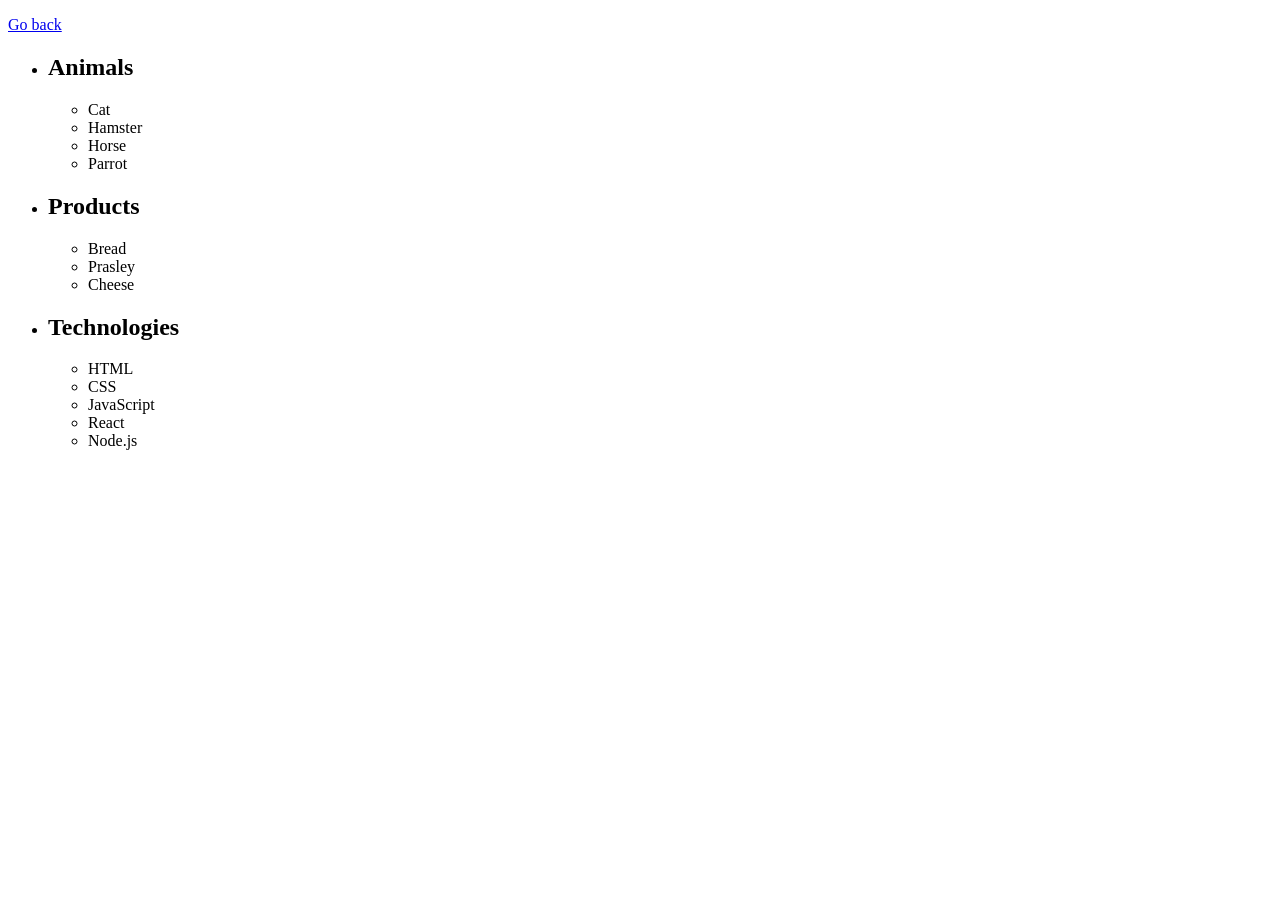
==== task-1.html @ 0eaadb98 "fix" ====
<!DOCTYPE html>
<html lang="en">
  <head>
    <meta charset="UTF-8" />
    <meta http-equiv="X-UA-Compatible" content="IE=edge" />
    <meta name="viewport" content="width=device-width, initial-scale=1.0" />
    <title>Task 1</title>
    <link rel="stylesheet" href="css/common.css" />
  </head>
  <body>
    <p><a href="index.html">Go back</a></p>

    <ul id="categories">
      <li class="item">
        <h2>Animals</h2>

        <ul>
          <li>Cat</li>
          <li>Hamster</li>
          <li>Horse</li>
          <li>Parrot</li>
        </ul>
      </li>
      <li class="item">
        <h2>Products</h2>

        <ul>
          <li>Bread</li>
          <li>Prasley</li>
          <li>Cheese</li>
        </ul>
      </li>
      <li class="item">
        <h2>Technologies</h2>

        <ul>
          <li>HTML</li>
          <li>CSS</li>
          <li>JavaScript</li>
          <li>React</li>
          <li>Node.js</li>
        </ul>
      </li>
    </ul>

    <script src="./js/task-1.js" type="module"></script>
  </body>
</html>
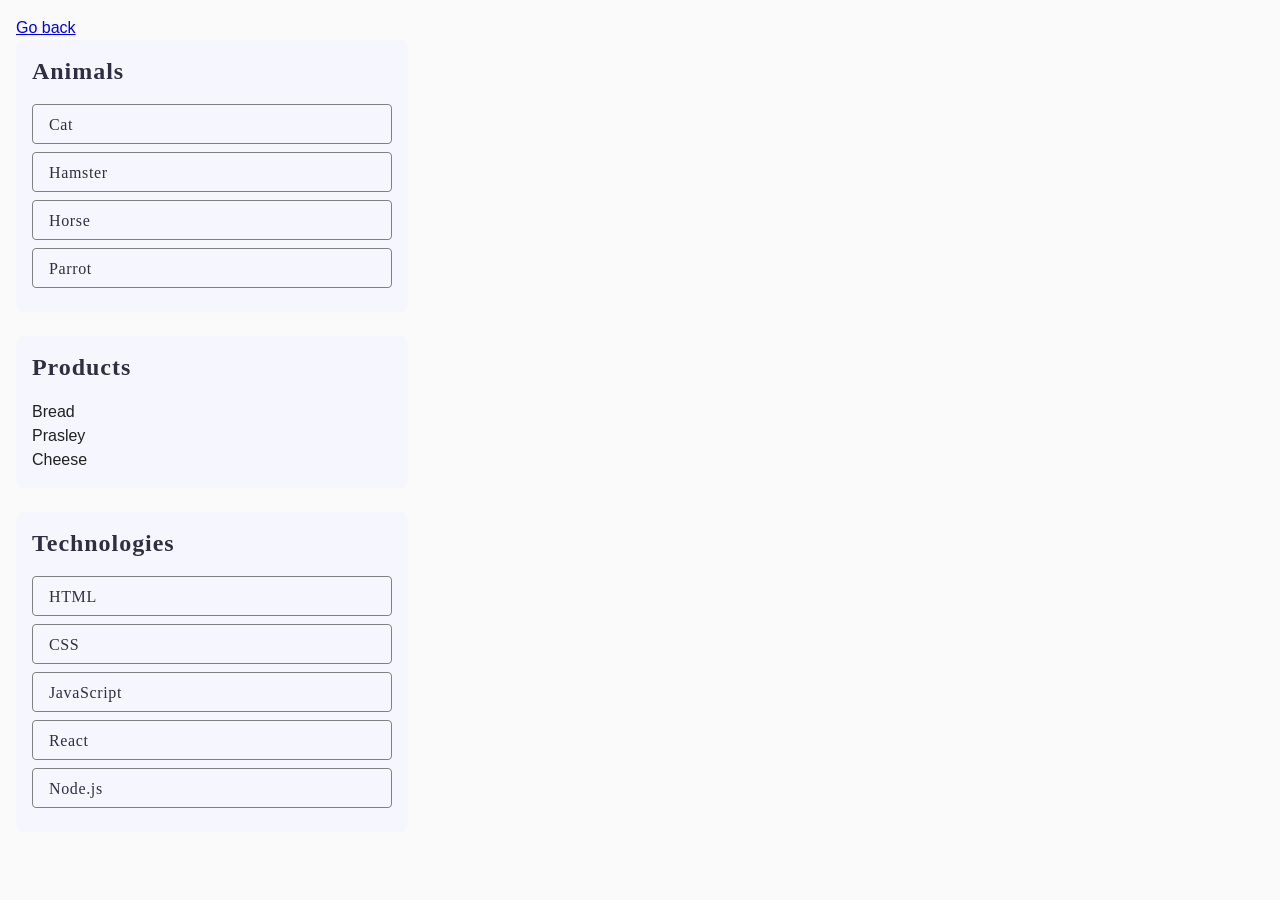
==== commit ba8b0051: "some fix" ====
--- a/task-1.html
+++ b/task-1.html
@@ -12,33 +12,33 @@
 
     <ul id="categories">
       <li class="item">
-        <h2>Animals</h2>
+        <h2 class = "text">Animals</h2>
 
         <ul>
-          <li>Cat</li>
-          <li>Hamster</li>
-          <li>Horse</li>
-          <li>Parrot</li>
+          <li class="border">Cat</li>
+          <li class="border">Hamster</li>
+          <li class="border">Horse</li>
+          <li class="border">Parrot</li>
         </ul>
       </li>
       <li class="item">
-        <h2>Products</h2>
+        <h2 class="text">Products</h2>
 
         <ul>
-          <li>Bread</li>
-          <li>Prasley</li>
-          <li>Cheese</li>
+          <li >Bread</li>
+          <li >Prasley</li>
+          <li >Cheese</li>
         </ul>
       </li>
       <li class="item">
-        <h2>Technologies</h2>
+        <h2 class="text">Technologies</h2>
 
         <ul>
-          <li>HTML</li>
-          <li>CSS</li>
-          <li>JavaScript</li>
-          <li>React</li>
-          <li>Node.js</li>
+          <li class="border">HTML</li>
+          <li class="border">CSS</li>
+          <li class="border">JavaScript</li>
+          <li class="border">React</li>
+          <li class="border">Node.js</li>
         </ul>
       </li>
     </ul>
--- a/css/common.css
+++ b/css/common.css
@@ -0,0 +1,64 @@
+* {
+  box-sizing: border-box;
+}
+
+body {
+  margin: 16px;
+  font-family: -apple-system, BlinkMacSystemFont, 'Segoe UI', Roboto, Oxygen,
+    Ubuntu, Cantarell, 'Open Sans', 'Helvetica Neue', sans-serif;
+  -webkit-font-smoothing: antialiased;
+  -moz-osx-font-smoothing: grayscale;
+  background-color: #fafafa;
+  color: #212121;
+  line-height: 1.5;
+  
+}
+h1,
+h2,
+h3,
+h4,
+h5,
+h6,
+p {
+  margin: 0;
+}
+ul {
+  margin: 0;
+  padding: 0;
+  list-style: none;
+}
+.item{
+  display: flex;
+  padding: 16px;
+  flex-direction: column;
+  align-items: flex-start;
+  width: 392px;
+  gap: 16px;
+  border-radius: 8px;
+  background: #F6F6FE;
+  margin-bottom: 24px;
+}
+
+.text{
+  color: #2E2F42;
+font-family: Montserrat;
+font-size: 24px;
+font-weight: 600;
+line-height: 1.33;
+letter-spacing: 0.04em;
+/* margin: 0 0 16px 0; */
+}
+.border{
+  border-radius: 4px;
+border: 1px solid #808080;
+width: 360px;
+height: 40px;
+flex-shrink: 0;
+color: #2E2F42;
+font-family: Montserrat;
+font-size: 16px;
+line-height: 1.5;
+letter-spacing: 0.04em;
+padding: 8px 0 8px 16px;
+margin-bottom: 8px;
+}
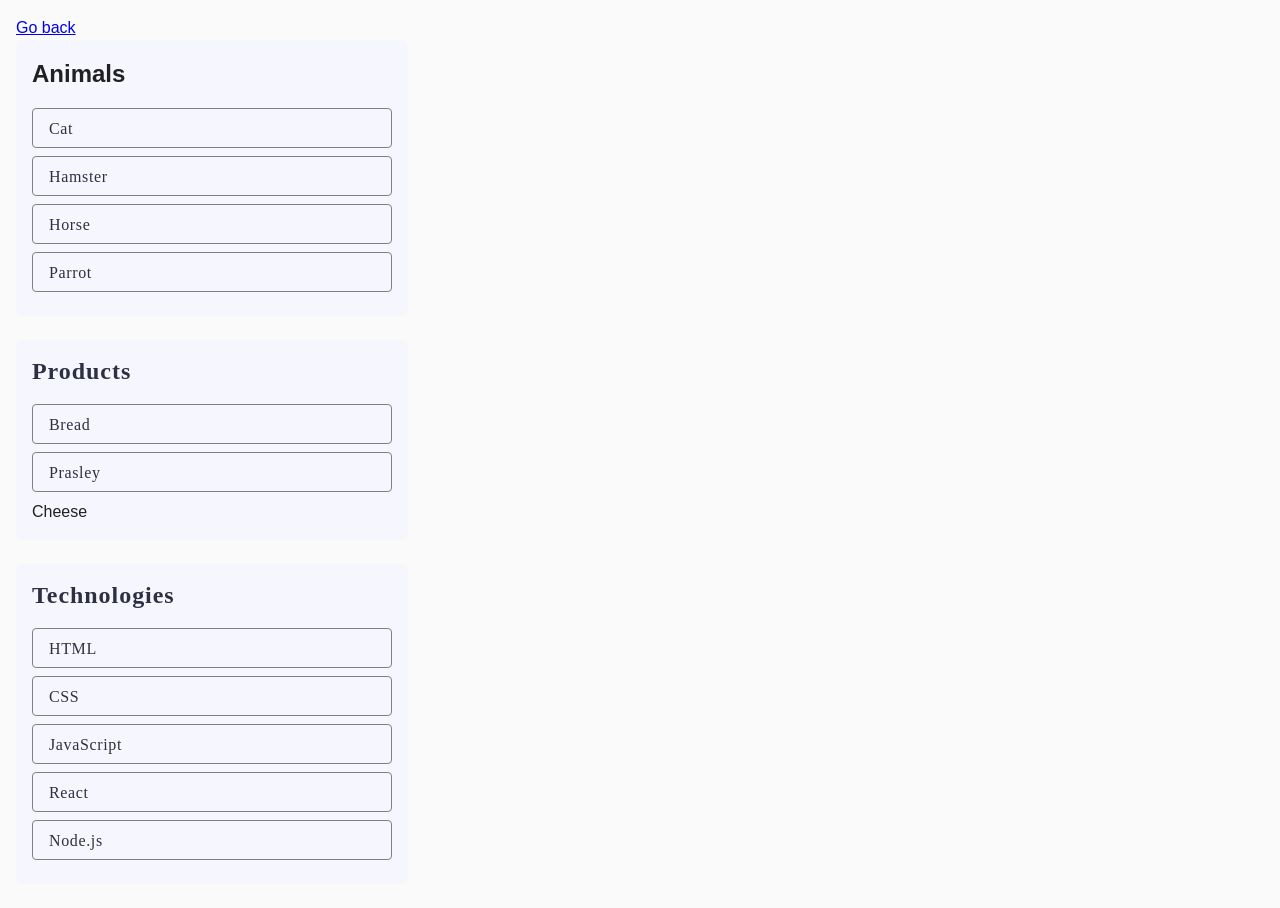
==== commit 1c1867b4: "updatetasks" ====
--- a/task-1.html
+++ b/task-1.html
@@ -12,7 +12,7 @@
 
     <ul id="categories">
       <li class="item">
-        <h2 class = "text">Animals</h2>
+        <h2 >Animals</h2>
 
         <ul>
           <li class="border">Cat</li>
@@ -25,8 +25,8 @@
         <h2 class="text">Products</h2>
 
         <ul>
-          <li >Bread</li>
-          <li >Prasley</li>
+          <li class="border">Bread</li>
+          <li class="border">Prasley</li>
           <li >Cheese</li>
         </ul>
       </li>
--- a/css/common.css
+++ b/css/common.css
@@ -46,7 +46,6 @@
 font-weight: 600;
 line-height: 1.33;
 letter-spacing: 0.04em;
-/* margin: 0 0 16px 0; */
 }
 .border{
   border-radius: 4px;
@@ -62,3 +61,35 @@
 padding: 8px 0 8px 16px;
 margin-bottom: 8px;
 }
+.gallery{
+  display: flex;
+  flex-direction: block;
+  flex-wrap: wrap;
+  align-items: center;
+  justify-content: center;
+  column-gap: 24px;
+  row-gap: 48px;
+}
+.gallery img{
+  width: calc((100% - 48px) / 3);
+}
+.input{
+  width: 360px;
+  height: 40px;
+  flex-shrink: 0;
+  border-radius: 4px;
+border: 1px solid #808080;
+font-family: Montserrat;
+font-weight: 400;
+line-height: 1.5;
+letter-spacing: 0.04em;
+padding: 8px 16px;
+margin-bottom: 16px;
+}
+.title{
+font-family: Montserrat;
+font-size: 24px;
+font-weight: 600;
+line-height: 1.3;
+letter-spacing: 0.04em;
+}
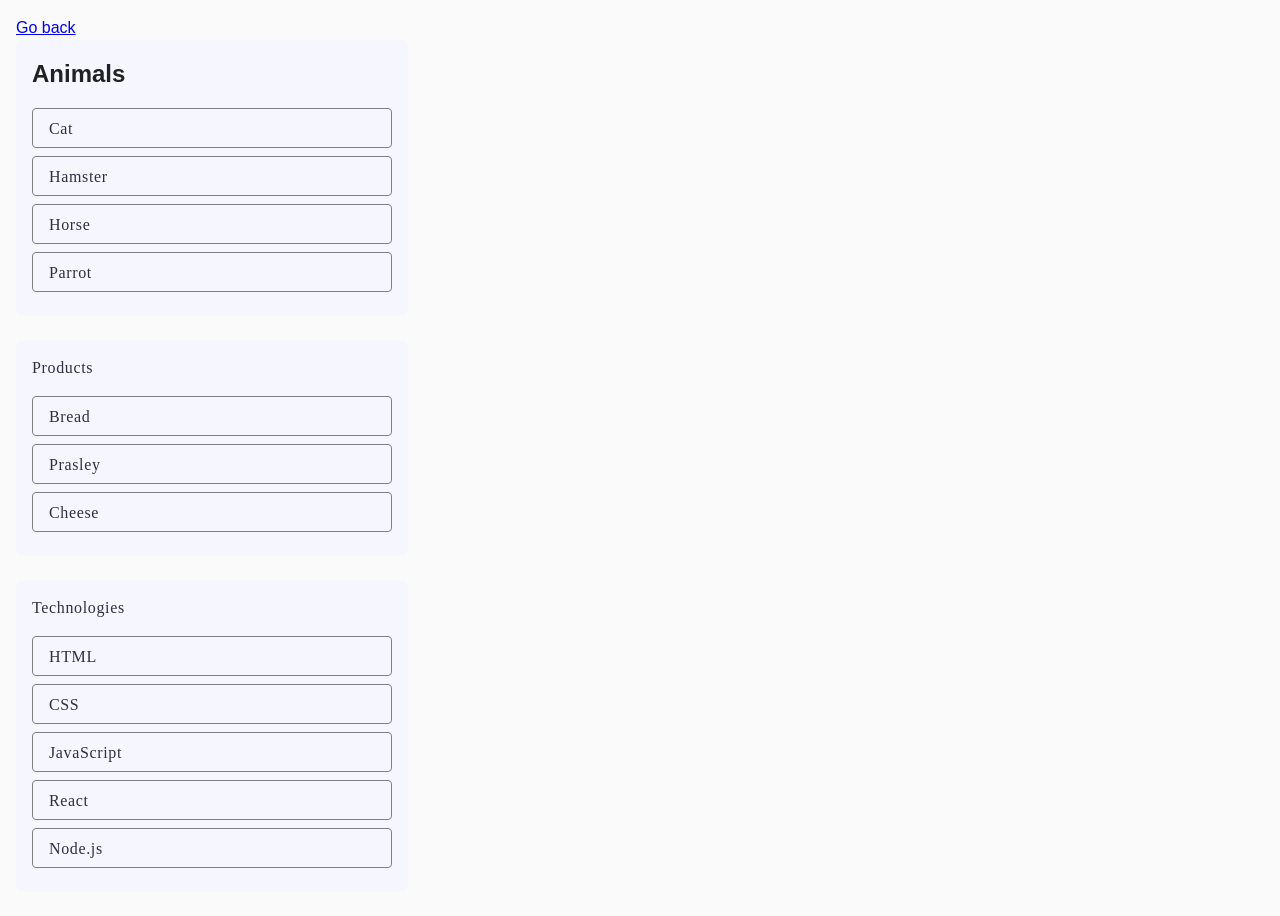
==== commit 1005621f: "fix" ====
--- a/task-1.html
+++ b/task-1.html
@@ -27,7 +27,7 @@
         <ul>
           <li class="border">Bread</li>
           <li class="border">Prasley</li>
-          <li >Cheese</li>
+          <li class="border">Cheese</li>
         </ul>
       </li>
       <li class="item">
--- a/css/common.css
+++ b/css/common.css
@@ -73,7 +73,7 @@
 .gallery img{
   width: calc((100% - 48px) / 3);
 }
-.input{
+.input_greet{
   width: 360px;
   height: 40px;
   flex-shrink: 0;
@@ -92,4 +92,143 @@
 font-weight: 600;
 line-height: 1.3;
 letter-spacing: 0.04em;
+}
+.input{
+  display: flex;
+  gap: 8px;
+  flex-direction: column;
+  align-items: center;
+  width: 360px;
+height: 40px;
+flex-shrink: 0;
+border-radius: 4px;
+border: 1px solid #808080;
+color: #2E2F42;
+margin: 8px 0;
+padding: 8px 16px;
+
+
+}
+.text{
+  font-family: Montserrat;
+  font-size: 16px;
+  font-weight: 400;
+  line-height: 1.5;
+  letter-spacing: 0.04em;
+}
+.button{
+padding: 8px 16px;
+display: inline-flex;
+align-items: center;
+justify-content: center;
+gap: 10px;
+margin-top: 8px;
+border-radius: 8px;
+background: #4E75FF;
+color: #FFF;
+font-family: Montserrat;
+font-size: 16px;
+font-weight: 500;
+letter-spacing: 0.04em;
+cursor: pointer;
+border: none;
+}
+.widget{
+  display: flex;
+  flex-direction: column;
+  align-items: center;
+  gap: 16px;
+  color: #2E2F42;
+font-family: Montserrat;
+font-size: 16px;
+font-weight: 400;
+letter-spacing: 0.04em;
+}
+.change-color{
+  display: flex;
+padding: 8px 16px;
+justify-content: center;
+align-items: center;
+gap: 10px;
+border-radius: 8px;
+background: #4E75FF;
+cursor: pointer;
+border: none;
+color: #FFF;
+font-family: Montserrat;
+font-size: 16px;
+font-weight: 500;
+letter-spacing: 0.04em;
+}
+.input_render{
+  display: flex;
+  padding: 8px 16px;
+flex-direction: column;
+justify-content: center;
+align-items: center;
+gap: 10px;
+border-radius: 8px;
+border: 1px solid #808080;
+width: 150px;
+height: 40px;
+color: #2E2F42;
+font-family: Montserrat;
+font-size: 16px;
+letter-spacing: 0.04em;
+}
+.btn_create{
+  display: flex;
+  width: 120px;
+  height: 40px;
+  padding: 8px 16px;
+  justify-content: center;
+  align-items: center;
+  gap: 10px;
+  border-radius: 8px;
+background: #4E75FF;
+cursor: pointer;
+border: none;
+color: #FFF;
+font-family: Montserrat;
+font-size: 16px;
+font-weight: 500;
+letter-spacing: 0.04em;
+}
+.btn_destroy{
+  display: flex;
+  width: 120px;
+  height: 40px;
+  padding: 8px 16px;
+  justify-content: center;
+  align-items: center;
+  gap: 10px;
+  border-radius: 8px;
+background: #FF4E4E;
+cursor: pointer;
+border: none;
+color: #FFF;
+font-family: Montserrat;
+font-size: 16px;
+font-weight: 500;
+letter-spacing: 0.04em;
+}
+.btn_cont{
+  display: flex;
+  padding: 32px;
+  align-items: flex-start;
+  gap: 16px;
+  border-radius: 8px;
+  background: #F6F6FE;
+  width: 486px;
+  margin-bottom: 16px;
+}
+.box_cont{
+  display: flex;
+width: 486px;
+padding: 32px;
+flex-direction: column;
+align-items: flex-start;
+gap: 10px;
+border-radius: 8px;
+background: #F6F6FE;
 }
